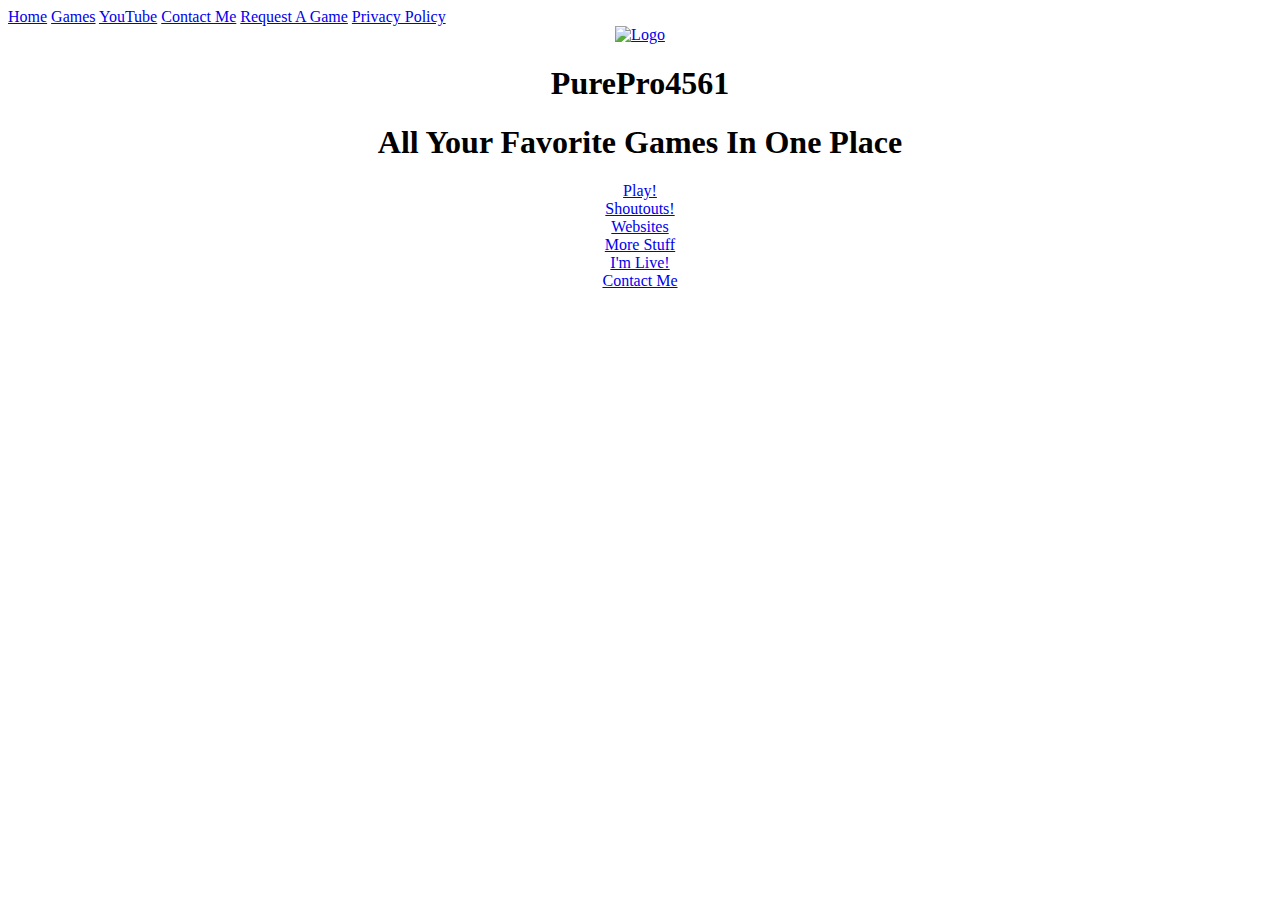
==== index.html @ d3d961b0 "Update index.html" ====
<!DOCTYPE html>
<script type='text/javascript'>
  window.smartlook||(function(d) {
    var o=smartlook=function(){ o.api.push(arguments)},h=d.getElementsByTagName('head')[0];
    var c=d.createElement('script');o.api=new Array();c.async=true;c.type='text/javascript';
    c.charset='utf-8';c.src='https://web-sdk.smartlook.com/recorder.js';h.appendChild(c);
    })(document);
    smartlook('init', 'd6de94e5f8dd67655e04b17d8f3ea6461f04be64', { region: 'eu' });
</script>
<script>
  window.dataLayer = window.dataLayer || [];
  function gtag(){dataLayer.push(arguments);}
  gtag('js', new Date());

  gtag('config', 'G-SV408GM8XS');
</script>

<html>
    <link rel="apple-touch-icon" sizes="128x128" href="425A00F8-D504-4B81-AA72-124B2C8924DD.png">
  <link rel="icon" type="image/x-icon" href="425A00F8-D504-4B81-AA72-124B2C8924DD.png">
<head>
  <script async src="https://pagead2.googlesyndication.com/pagead/js/adsbygoogle.js?client=ca-pub-6371755899862858"
     crossorigin="anonymous"></script>
    <div>
    <title>PurePro4561 | All Your Favorite Games In One Place</title>
    <div class="topnav">
  <a class="active" href="https://purepro4561.github.io/">Home</a>
  <a href="games.html">Games</a>
  <a href="https://youtube.com/@purepro4561">YouTube</a>
  <a href="mailto: purepro4561@gmail.com">Contact Me</a>
  <a href="https://docs.google.com/forms/d/166z5qJcBGLJGZQ_v3olCz8s-C4r2IBdPoQEWw3nuXFU/viewform?edit_requested=true">Request A Game</a>
  <a href="terms">Privacy Policy</a>
</div>
    </div>
    <link rel="stylesheet" href="style.css">
    </head>
    <body>
          <center>
              <div>
              <a href="https://purepro4561.github.io/"><img src="Untitled drawing.svg" alt="Logo" style="width: 150px; height: 150px;" /></a>
          <h1>PurePro4561</h1>
                <h1>All Your Favorite Games In One Place</h1>
              </div>
              <a href="games.html" class="button">Play!</a>
            <div>
                  <a href="blog.html" class="button">Shoutouts!</a>
              </div>
              <div>
                  <a href="websites.html" class="button">Websites</a>
              </div>
              <div>
                  <a href="RS.html" class="button">More Stuff</a>
              </div>
              <div>
                  <a href="https://twitch.tv/PurePro4561" class="button">I'm Live!</a>
              </div>
            <div>
                 <a href="mailto: purepro4561@gmail.com" class="button">Contact Me</a>
               </div>
        </center>
    </body>
<body>
    </body>
    </html>
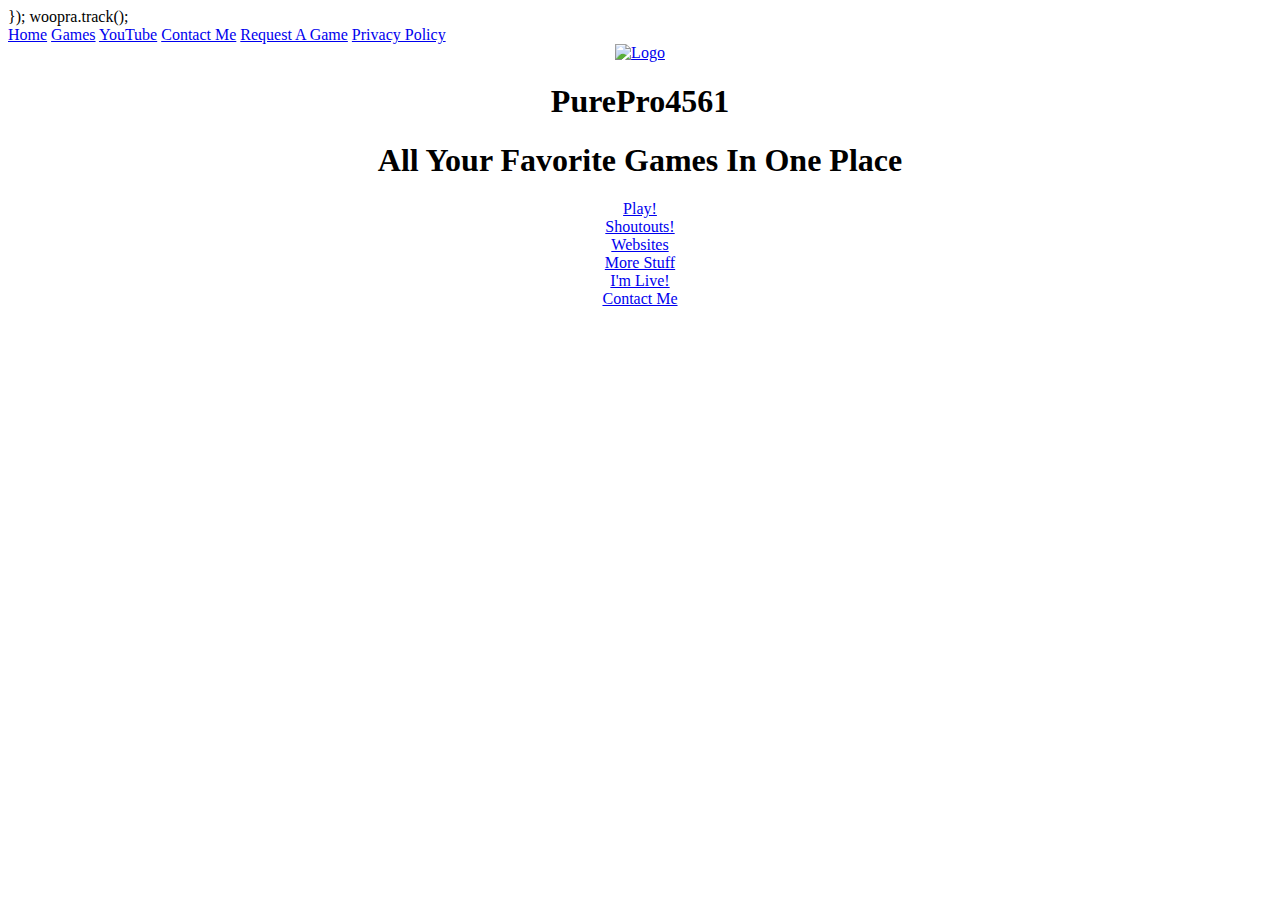
==== commit 70eda004: "Update index.html" ====
--- a/index.html
+++ b/index.html
@@ -1,12 +1,4 @@
 <!DOCTYPE html>
-<script type='text/javascript'>
-  window.smartlook||(function(d) {
-    var o=smartlook=function(){ o.api.push(arguments)},h=d.getElementsByTagName('head')[0];
-    var c=d.createElement('script');o.api=new Array();c.async=true;c.type='text/javascript';
-    c.charset='utf-8';c.src='https://web-sdk.smartlook.com/recorder.js';h.appendChild(c);
-    })(document);
-    smartlook('init', 'd6de94e5f8dd67655e04b17d8f3ea6461f04be64', { region: 'eu' });
-</script>
 <script>
   window.dataLayer = window.dataLayer || [];
   function gtag(){dataLayer.push(arguments);}
@@ -18,10 +10,33 @@
 <html>
     <link rel="apple-touch-icon" sizes="128x128" href="425A00F8-D504-4B81-AA72-124B2C8924DD.png">
   <link rel="icon" type="image/x-icon" href="425A00F8-D504-4B81-AA72-124B2C8924DD.png">
-<head>
-  <script async src="https://pagead2.googlesyndication.com/pagead/js/adsbygoogle.js?client=ca-pub-6371755899862858"
-     crossorigin="anonymous"></script>
-    <div>
+<head><!-- Start of Woopra Code -->
+<script>
+  !function(){var t,o,c,e=window,n=document,r=arguments,a="script",i=["call","cancelAction","config","identify","push","track","trackClick","trackForm","update","visit"],s=function(){var t,o=this,c=function(t){o[t]=function(){return o._e.push([t].concat(Array.prototype.slice.call(arguments,0))),o}};for(o._e=[],t=0;t<i.length;t++)c(i[t])};for(e.__woo=e.__woo||{},t=0;t<r.length;t++)e.__woo[r[t]]=e[r[t]]=e[r[t]]||new s;(o=n.createElement(a)).async=1,o.src="https://static.woopra.com/js/w.js",(c=n.getElementsByTagName(a)[0]).parentNode.insertBefore(o,c)}("woopra");
+
+  woopra.config({
+    domain: "esb678.github.io",
+    outgoing_tracking: true,
+    download_tracking: true,
+    click_tracking: true<script>
+  /* Place this on a template where a customer initially is identified or after authentication. (Important: Update these values) */
+
+  woopra.identify({
+    // email: "<<YOUR CUSTOMER EMAIL HERE>>",
+    name: "<<YOUR CUSTOMER NAME HERE>>",
+    company: "<<YOUR CUSTOMER COMPANY HERE>>"
+  });
+
+  // The identify code should be added before the "track()" function
+  woopra.track();
+</script>
+  });
+  
+  woopra.track();
+</script>
+<!-- End of Woopra Code --> 
+
+  <div>
     <title>PurePro4561 | All Your Favorite Games In One Place</title>
     <div class="topnav">
   <a class="active" href="https://purepro4561.github.io/">Home</a>
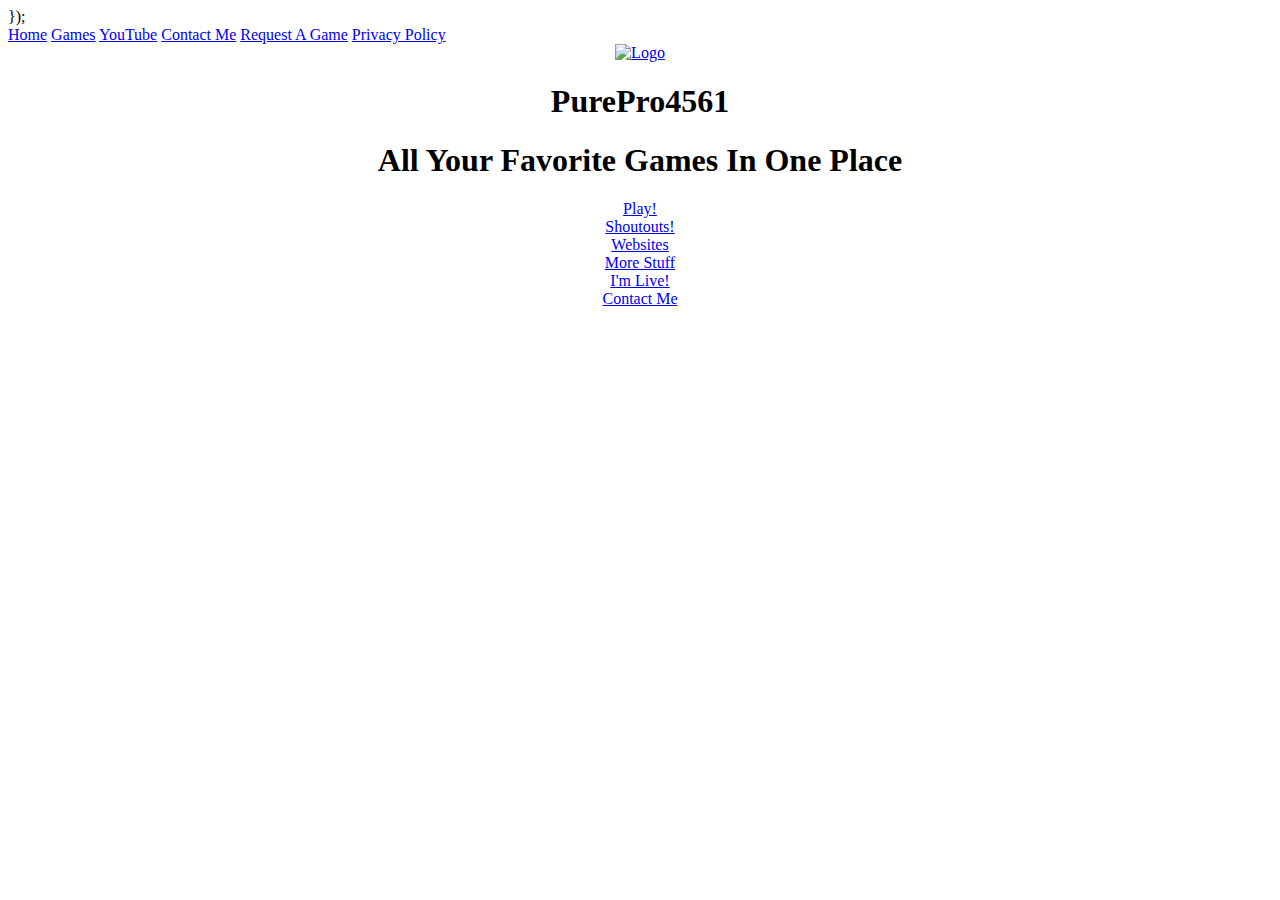
==== commit 743d8a1e: "Update index.html" ====
--- a/index.html
+++ b/index.html
@@ -32,8 +32,6 @@
 </script>
   });
   
-  woopra.track();
-</script>
 <!-- End of Woopra Code --> 
 
   <div>
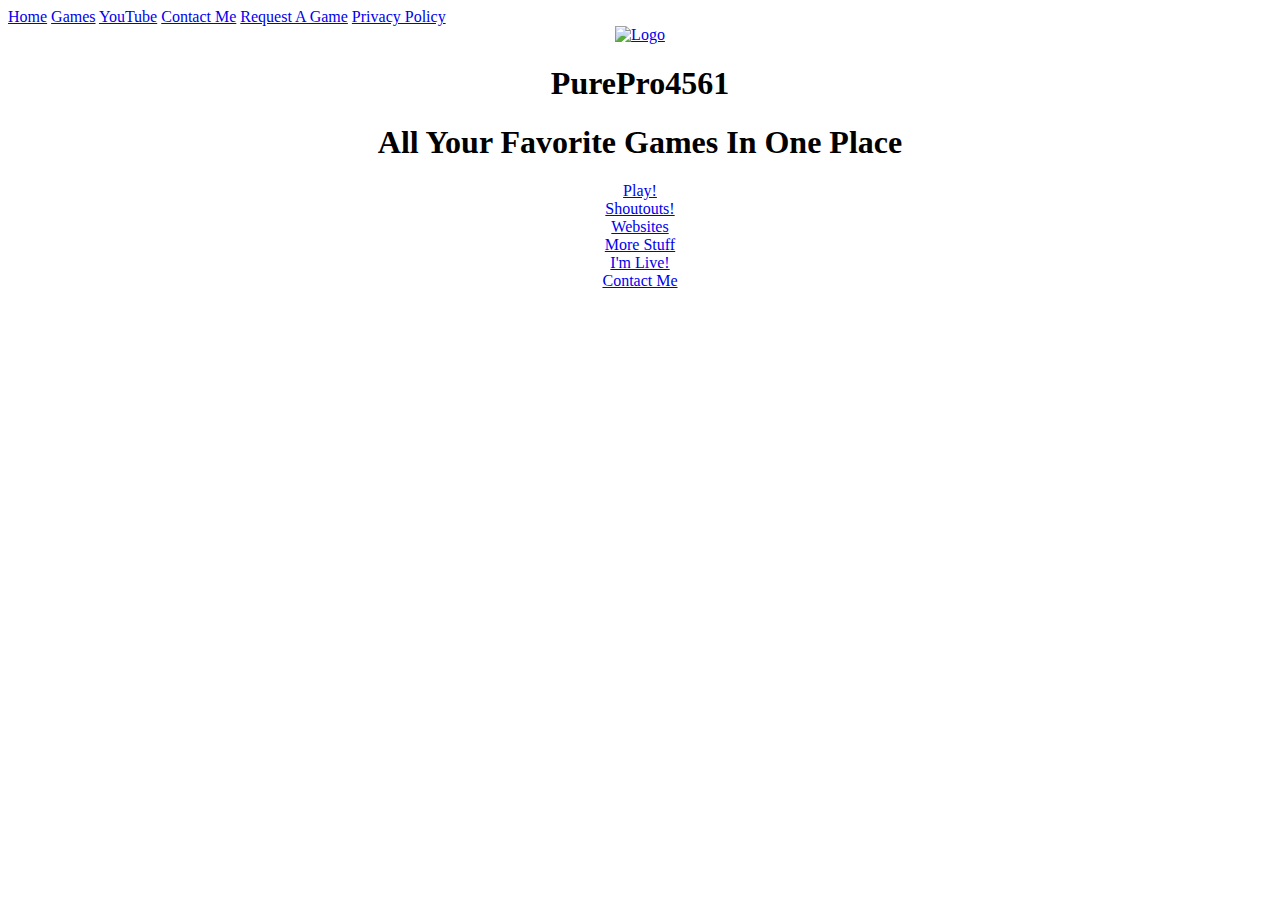
==== commit 5e74e870: "Update index.html" ====
--- a/index.html
+++ b/index.html
@@ -18,21 +18,12 @@
     domain: "esb678.github.io",
     outgoing_tracking: true,
     download_tracking: true,
-    click_tracking: true<script>
-  /* Place this on a template where a customer initially is identified or after authentication. (Important: Update these values) */
-
-  woopra.identify({
-    // email: "<<YOUR CUSTOMER EMAIL HERE>>",
-    name: "<<YOUR CUSTOMER NAME HERE>>",
-    company: "<<YOUR CUSTOMER COMPANY HERE>>"
+    click_tracking: true
   });
-
-  // The identify code should be added before the "track()" function
+  
   woopra.track();
 </script>
-  });
-  
-<!-- End of Woopra Code --> 
+<!-- End of Woopra Code -->
 
   <div>
     <title>PurePro4561 | All Your Favorite Games In One Place</title>
